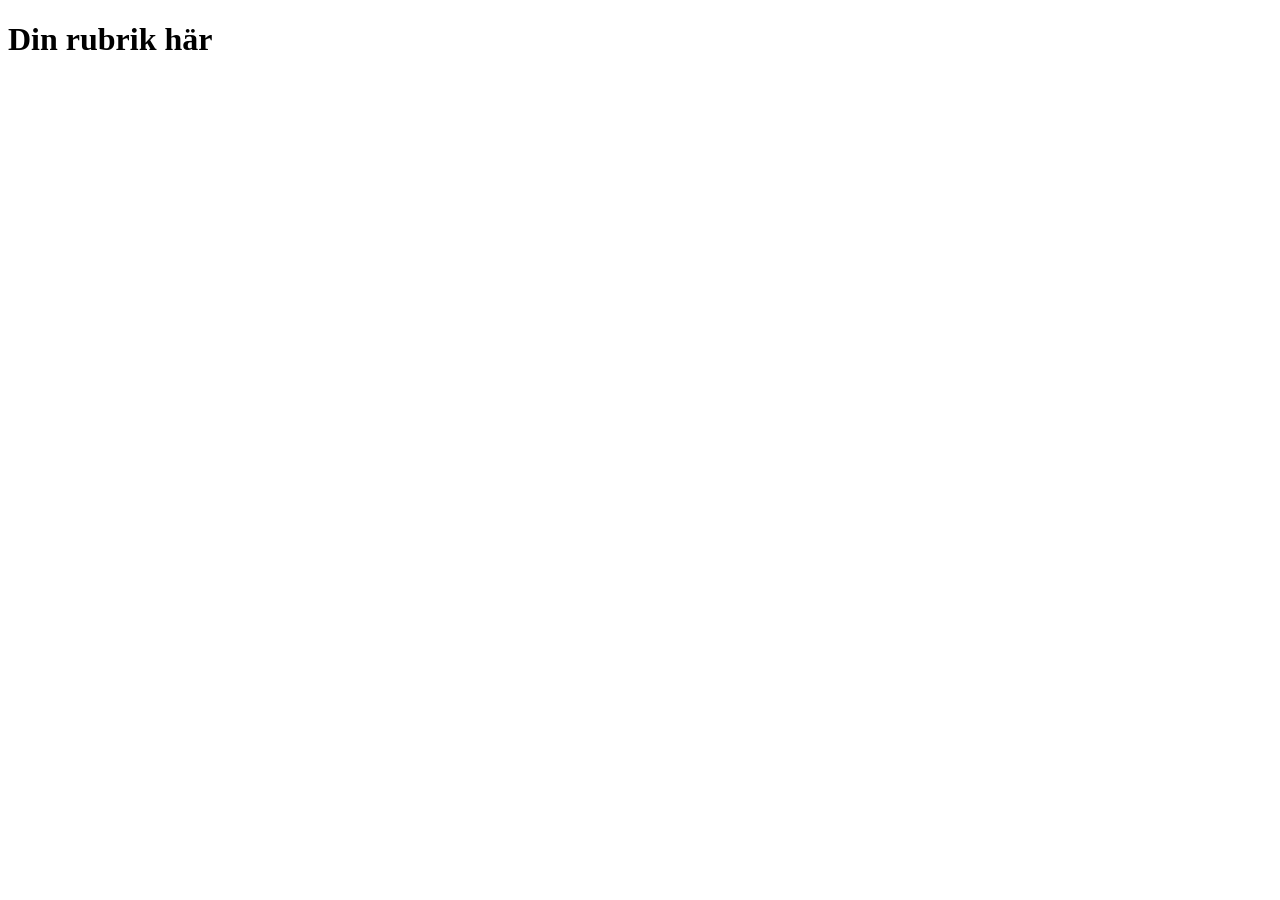
==== index.html @ dbea58a5 "Initial commit" ====
<!doctype html>
<html lang="sv">

  <!-- Raderna i <head> talar om för webbläsaren att språket är svenska, hur åäö
       ska tolkas och vad sidan heter i flikens namn. Du behöver inte förstå dem
       än – vi går igenom dem i område 2. Låt dem stå. -->

  <head>
    <meta charset="utf-8">
    <meta name="viewport" content="width=device-width, initial-scale=1">
    <title>Så fungerar webben</title>
  </head>

  <body>

    <!-- Fredag 21/8: byt ut rubriken nedan mot ditt eget namn. Spara, committa
         och lämna länken till ditt repo i itslearning. Det är hela uppgiften i
         dag – resten av sidan bygger vi tillsammans från tisdag 25/8. -->

    <h1>Din rubrik här</h1>

  </body>

</html>
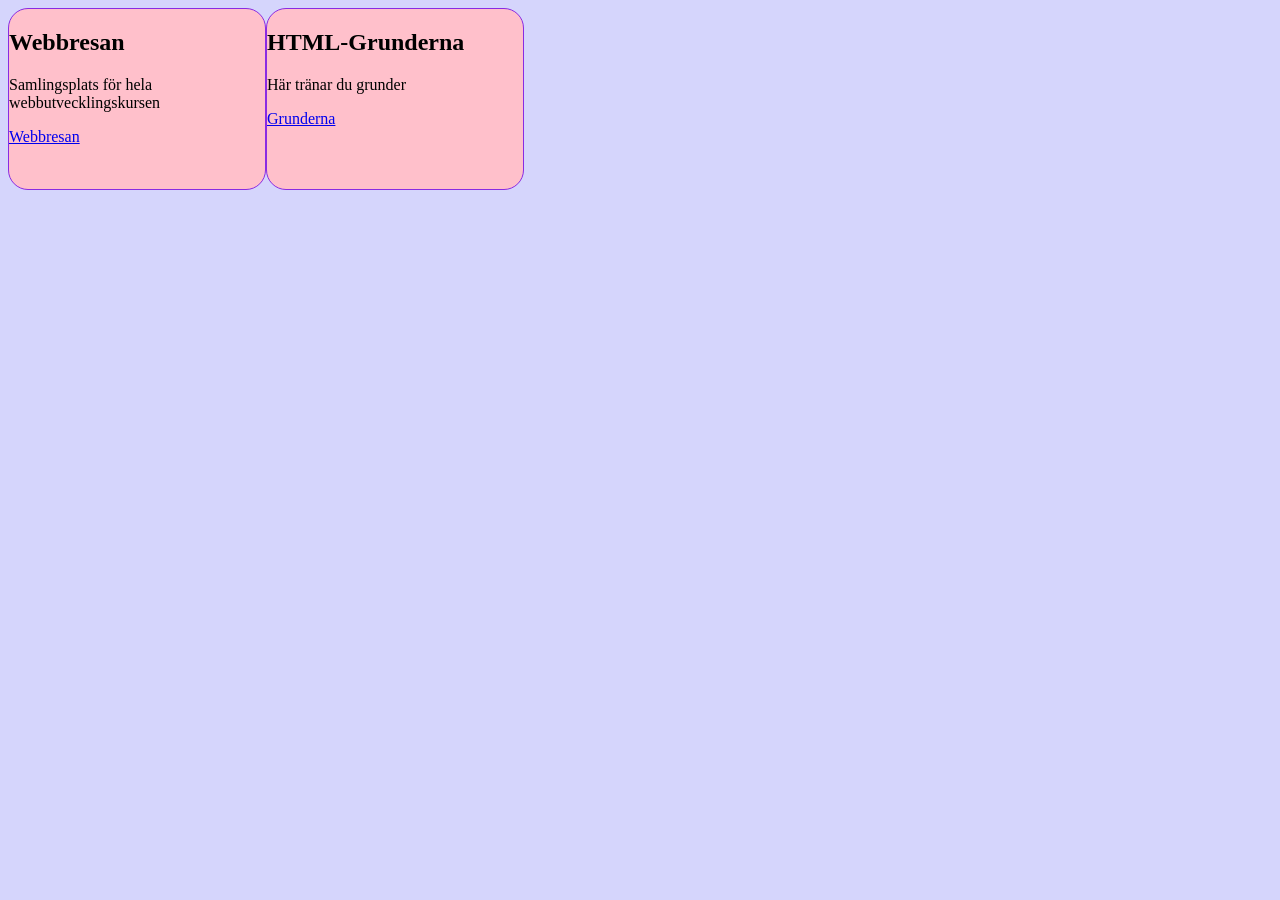
==== commit 0dcbeb2f: "Add initial HTML structure, CSS styling, and video file - Created kladdkaka.html with basic HTML str" ====
--- a/index.html
+++ b/index.html
@@ -1,24 +1,21 @@
-<!doctype html>
-<html lang="sv">
-
-  <!-- Raderna i <head> talar om för webbläsaren att språket är svenska, hur åäö
-       ska tolkas och vad sidan heter i flikens namn. Du behöver inte förstå dem
-       än – vi går igenom dem i område 2. Låt dem stå. -->
-
-  <head>
-    <meta charset="utf-8">
-    <meta name="viewport" content="width=device-width, initial-scale=1">
-    <title>Så fungerar webben</title>
-  </head>
-
-  <body>
-
-    <!-- Fredag 21/8: byt ut rubriken nedan mot ditt eget namn. Spara, committa
-         och lämna länken till ditt repo i itslearning. Det är hela uppgiften i
-         dag – resten av sidan bygger vi tillsammans från tisdag 25/8. -->
-
-    <h1>Din rubrik här</h1>
-
-  </body>
-
-</html>
+<!DOCTYPE html>
+<html lang="sve">
+<head>
+    <link href="style.css" rel="stylesheet">
+    <meta charset="UTF-8">
+    <meta name="viewport" content="width=device-width, initial-scale=1.0">
+    <title>Document</title>
+</head>
+<body>
+    <section>
+        <h2>Webbresan</h2>
+        <p>Samlingsplats för hela webbutvecklingskursen</p>
+        <a href="Webbresan/indes.html">Webbresan</a>
+    </section>
+    <section>
+        <h2>HTML-Grunderna</h2>
+        <p>Här tränar du grunder</p>
+        <a href="Grunder/index.html">Grunderna</a>
+    </section>
+</body>
+</html>
--- a/style.css
+++ b/style.css
@@ -0,0 +1,11 @@
+body {
+display:flex;
+}
+section{
+height: 20dvh;
+width:20dvw;
+border:1px solid blueviolet;
+border-radius: 20px;}
+section{background-color: pink;}
+
+body{background-color: rgb(213, 213, 252);}
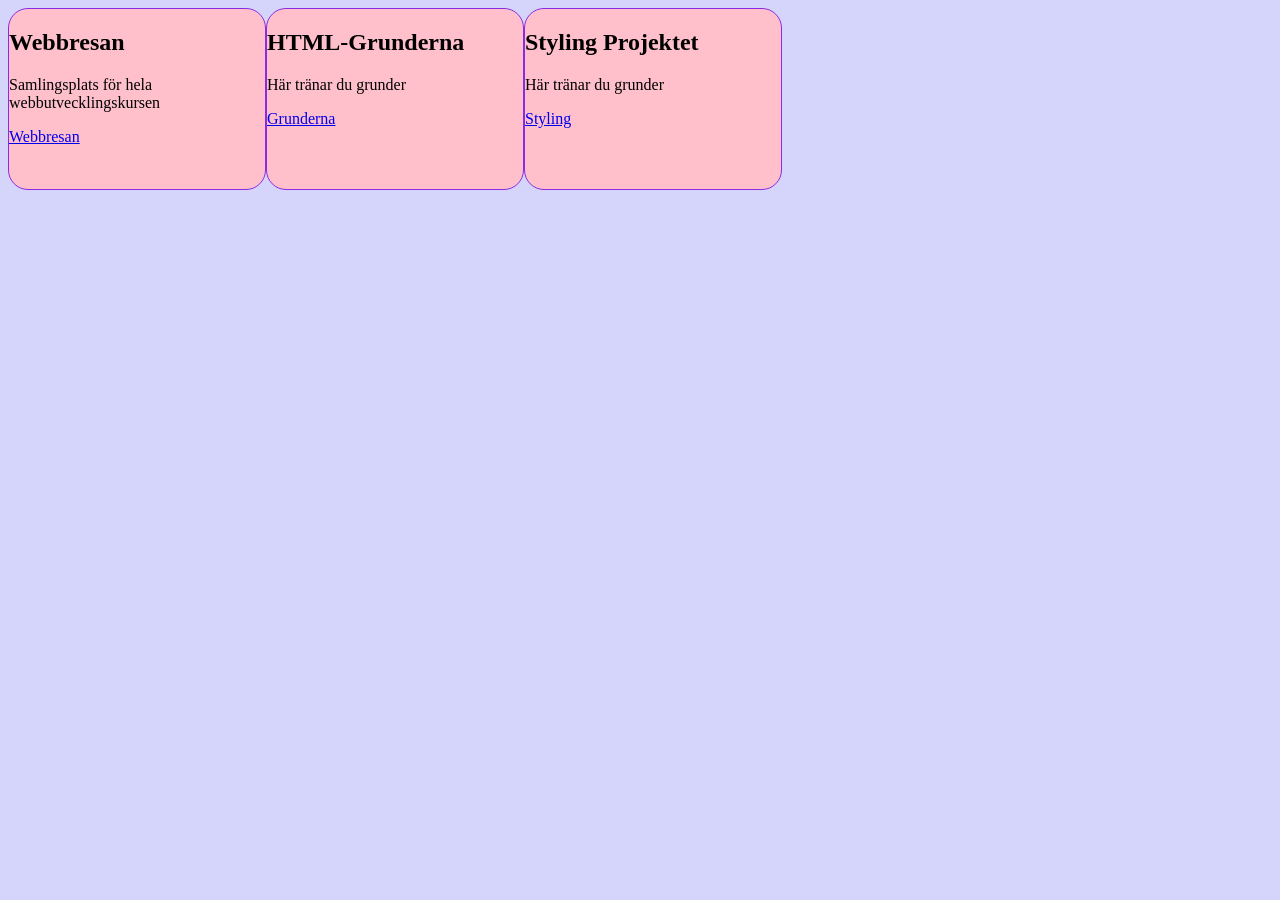
==== commit a037da91: "Add initial HTML and CSS files for styling and layout - Created kladdkaksstyle.css for background st" ====
--- a/index.html
+++ b/index.html
@@ -17,5 +17,11 @@
         <p>Här tränar du grunder</p>
         <a href="Grunder/index.html">Grunderna</a>
     </section>
+    <section>
+        <h2>Styling Projektet</h2>
+        <p>Här tränar du grunder</p>
+        <a href="Styling/index.html">Styling</a>
+    </section>
+
 </body>
 </html>
